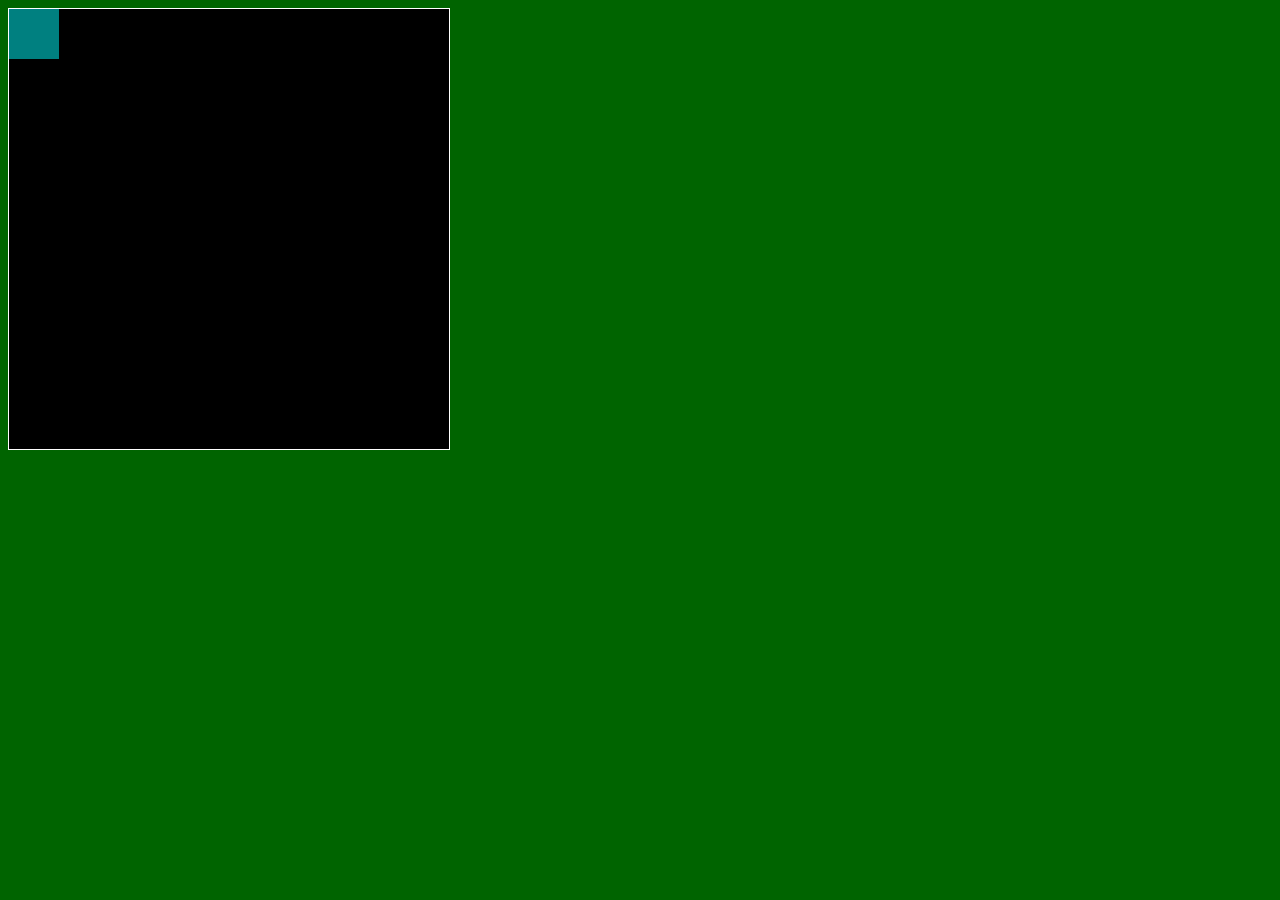
==== asd-projects/pong/index.html @ 6e3c0f7c "completed data shapes" ====
<!DOCTYPE html>
<html>
  <head>
    <title>Title</title>
    <!-- Load CSS files -->
    <link rel="stylesheet" type="text/css" href="index.css">
    
    <!-- Load JavaScript files -->
    <script src="jquery.min.js"></script>
    <script src="index.js"></script>
  </head>
  
  <body>
    <div id='board'>
      <div id='gameItem'></div>
    </div>
  </body>
</html>
---- asd-projects/pong/index.css ----
body {
  background-color: darkgreen;
}

#board {
  width: 440px;
  height: 440px;
  border: 1px solid white;
  background-color: black;
  position: relative;
}

#gameItem {
  background-color: teal;
  width: 50px;
  height: 50px;
  position: absolute;
/*   left: 100px; */  /* Uncomment if you want to set a "starting" position */
/*   top: 100px;  */  /* Uncomment if you want to set a "starting" position */
}
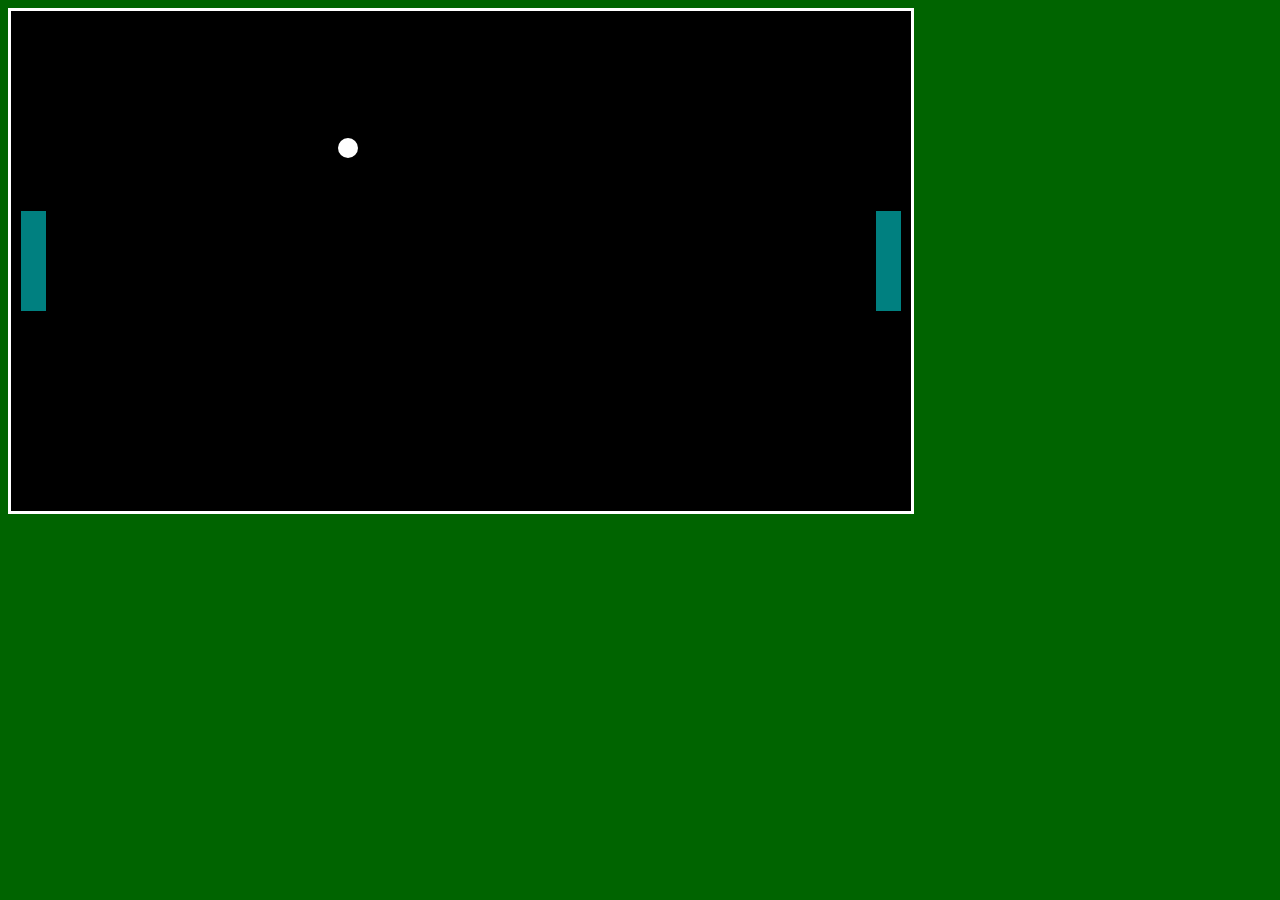
==== commit 51aa5cf1: "added runtime" ====
--- a/asd-projects/pong/index.html
+++ b/asd-projects/pong/index.html
@@ -12,7 +12,11 @@
   
   <body>
     <div id='board'>
-      <div id='gameItem'></div>
-    </div>
+      <div id='paddleLeft'></div>
+      <div id='paddleRight'></div>
+      <div id='ball'></div>
+      <div id='score'></div>
+      <div id='score2'></div>
+    </div> 
   </body>
 </html>
--- a/asd-projects/pong/index.css
+++ b/asd-projects/pong/index.css
@@ -4,18 +4,36 @@
 }
 
 #board {
-  width: 440px;
-  height: 440px;
-  border: 1px solid white;
+  width: 900px;
+  height: 500px;
+  border: 3px solid white;
   background-color: black;
   position: relative;
 }
 
-#gameItem {
+#paddleLeft {
   background-color: teal;
-  width: 50px;
-  height: 50px;
+  width: 25px;
+  height: 100px;
   position: absolute;
-/*   left: 100px; */  /* Uncomment if you want to set a "starting" position */
-/*   top: 100px;  */  /* Uncomment if you want to set a "starting" position */
+  left: 15px; 
+  top: 150px;  
 }
+  #paddleRight {
+    background-color: teal;
+    width: 25px;
+    height: 100px;
+    position: absolute;
+    left: 850px; 
+    top: 150px;  
+  }
+  #ball {
+    background-color: white;
+    width: 20px;
+    height: 20px;
+    position: absolute;
+    border-radius: 10px;
+  }
+
+    
+    